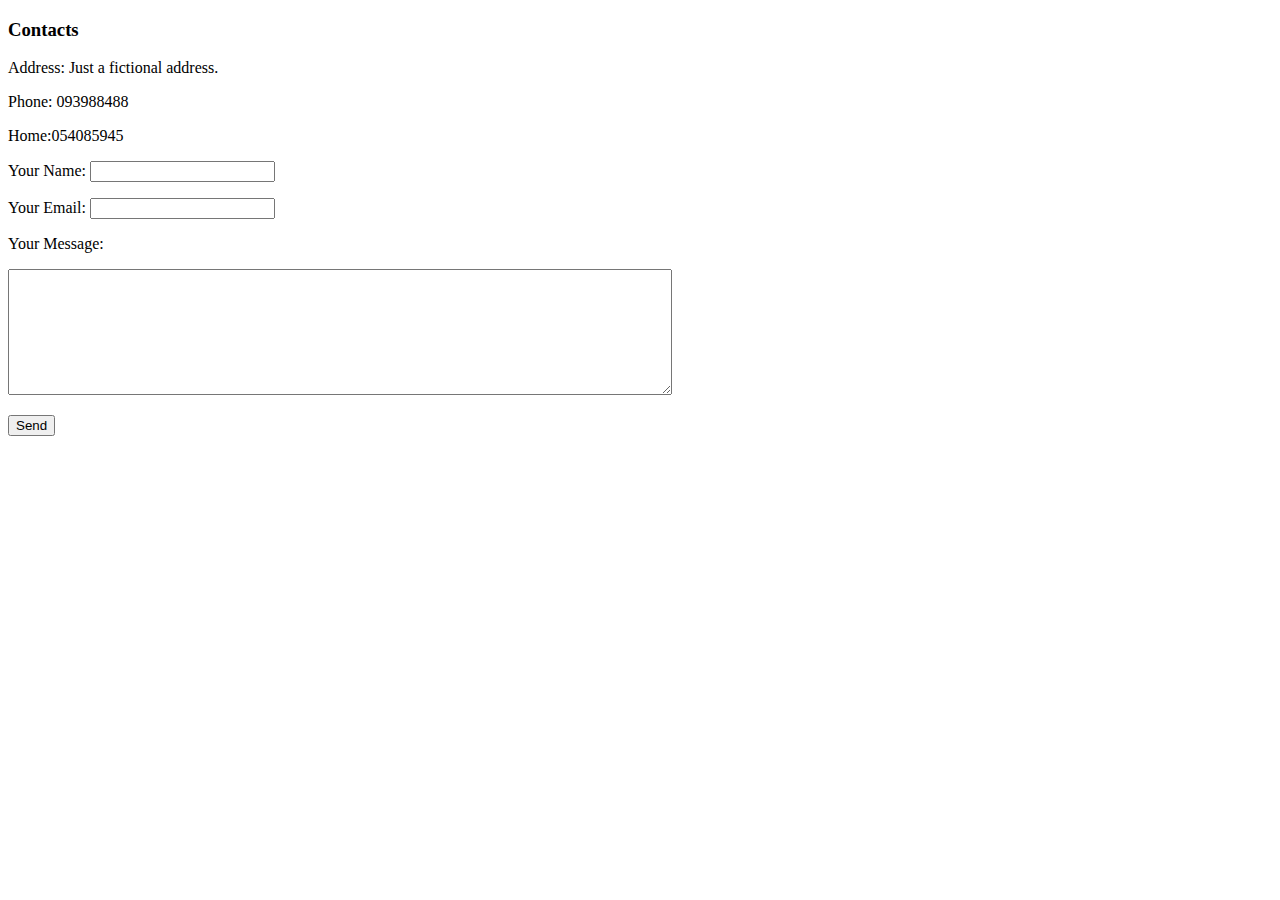
==== contact.html @ 46d6950a "Initial website setup" ====
<!DOCTYPE html>
<html lang="en" dir="ltr">
  <head>
    <meta charset="utf-8">
    <title></title>
  </head>
  <body>
    <h3>Contacts</h3>
    <p>Address: Just a fictional address.</p>
    <p>Phone: 093988488</p>
    <p>Home:054085945</p>
    <form class="" action="mailto:nezuko@gmail.com" method="post">
      <p><label for="name">Your Name:</label>
      <input type="text" name="name" value=""></p>
      <p><label for="email">Your Email:</label>
      <input type="email" name="email" value=""></p>
      <p><label for="msgs">Your Message:</label>
      <p><textarea name="msgs" rows="8" cols="80"></textarea></p>
      <p> </p>
      <p><input type="submit" name="send" value="Send"></p>


    </form>
  </body>
</html>
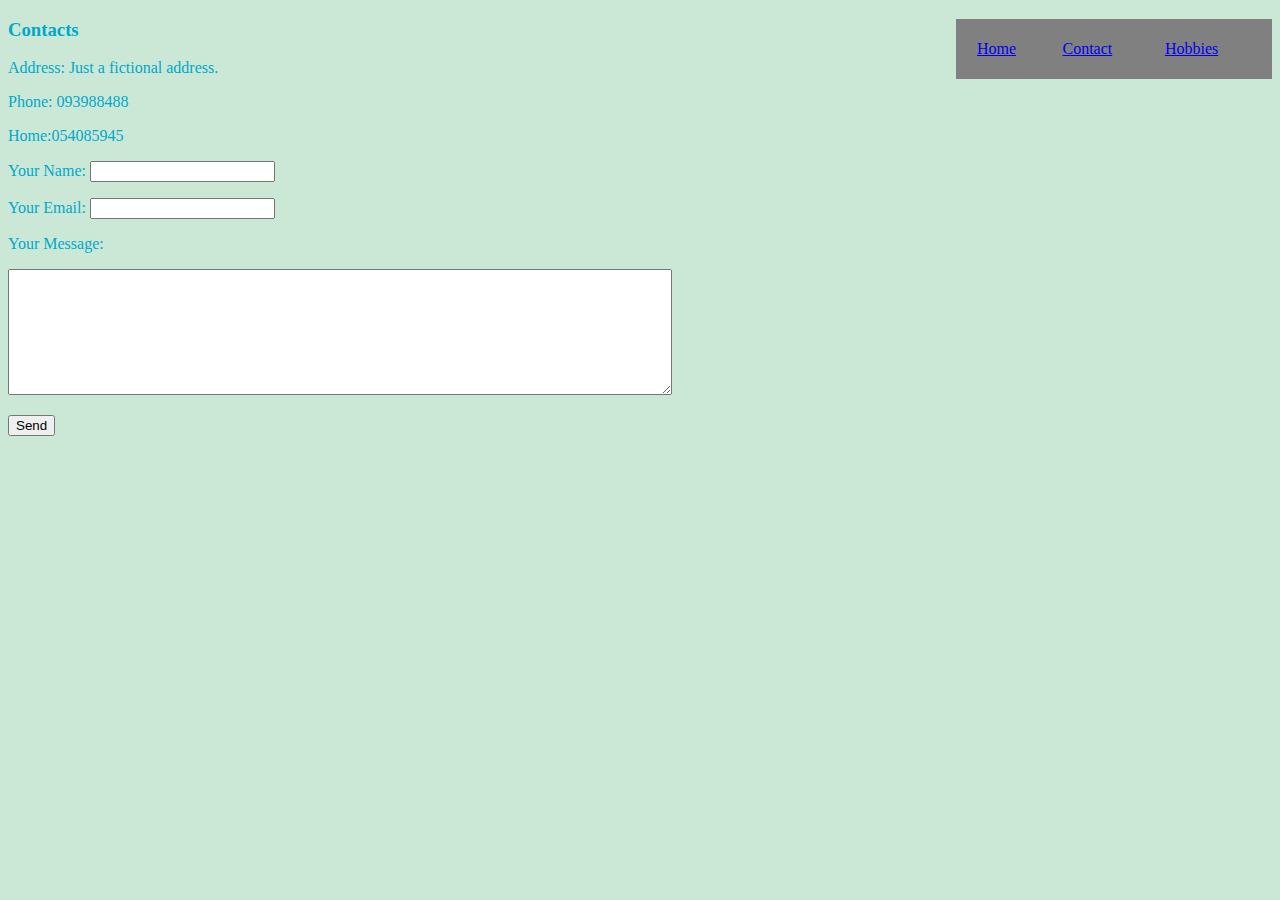
==== commit 73e1b732: "update website with css" ====
--- a/contact.html
+++ b/contact.html
@@ -2,14 +2,28 @@
 <html lang="en" dir="ltr">
   <head>
     <meta charset="utf-8">
-    <title></title>
+    <title>Contact</title>
+    <link rel="stylesheet" href="./css/styles.css">
   </head>
   <body>
+    <table align="right" bgcolor="grey" width="25%" cellspacing="20">
+      <tr>
+        <td>
+          <a href="index.html" >Home</a>
+        </td>
+        <td>
+          <a href="contact.html">Contact</a>
+        </td>
+        <td>
+          <a href="hobbies.html">Hobbies</a>
+        </td>
+      </tr>
+    </table>
     <h3>Contacts</h3>
     <p>Address: Just a fictional address.</p>
     <p>Phone: 093988488</p>
     <p>Home:054085945</p>
-    <form class="" action="mailto:nezuko@gmail.com" method="post">
+    <form class="" action="mailto:webmaster@example.com" method="post">
       <p><label for="name">Your Name:</label>
       <input type="text" name="name" value=""></p>
       <p><label for="email">Your Email:</label>
--- a/css/styles.css
+++ b/css/styles.css
@@ -0,0 +1,148 @@
+body{
+  background-color: #cae8d5;
+  font-family: 'Mali', cursive;
+  color: #00a8cc;
+
+}
+.mainContainer{
+  width: 80%;
+  margin: auto;
+}
+.topnav {
+
+    overflow: hidden;
+}
+.topnav a{
+  float: left;
+  color: #00a8cc;
+  text-align: center;
+  padding: 14px 16px;
+  text-decoration: none;
+  font-size: 20px;
+  font-weight: bold;
+}
+.topnav a:hover {
+  background-color: #84a9ac;
+  color: grey;
+}
+.topnav a.active {
+  background-color: #4CAF50;
+  color: white;
+}
+.topnav img{
+  height: 3rem;
+  width: 3rem;
+  padding-left: 50px;
+}
+.topnavright{
+  float: right;
+  padding-right: 50px
+}
+.profiles{
+  width: 50%;
+  margin:auto;
+  text-align: center;
+  margin-top: 100px;
+  margin-bottom: 50px;
+}
+.profiles h1{
+  font-family: 'Leckerli One', cursive;
+}
+.hrdotted{
+  width: 10%;
+  margin: auto;
+  border: none;
+  border-top: 10px dotted grey;
+}
+.skills{
+  width: 50%;
+  margin: auto;
+
+  margin-bottom: 200px;
+  text-align: center;
+  padding: auto;
+  padding: 100px 0 100px 0;
+}
+.skills h1{
+  margin-top: 100px;
+  margin-bottom: 50px;
+  text-transform: uppercase;
+  /* padding: 50px; */
+}
+.skills .img{
+  border-radius: 75%;
+  float: left;
+  clear: left;
+
+}
+.skills .img img{
+
+  height: 10rem;
+  width: 10rem;
+}
+
+.skilltxt h2{
+  float: right;
+  margin-top: 50px;
+  margin-left: 0;
+  clear: right;
+
+}
+.skills2{
+  width: 50%;
+  margin: auto;
+
+  margin-bottom: 200px;
+  text-align: center;
+  padding: auto;
+  padding: 100px 0 100px 0;
+
+
+}
+.skills2 h2{
+  margin-top: 50px;
+  float: left;
+}
+.skills2 img{
+  float: right;
+  height: 10rem;
+  width: 10rem;
+}
+.contactbutton{
+  width: 50%;
+  margin: auto;
+  text-align: center;
+  padding: 50px;
+
+}.contactbutton a{
+  text-decoration: none;
+  color: #00a8cc;
+}
+.contactbutton .btn{
+    background-color: #00a8cc;
+    border: none;
+    border-radius:100px;
+    color: white;
+    font-size: 1rem;
+    padding: 6px 18px;
+    text-decoration: none;
+    margin: 4px 2px;
+    cursor: pointer;
+    font-family: 'Mali', cursive;
+
+}
+.mainfooter{
+  margin-top: 100px;
+  width: 100%;
+  color: white;
+  background-color: grey;
+  text-align: center;
+}
+.mainfooter div{
+  display: inline-block;
+  padding: 20px 80px;
+}
+.mainfooter div a{
+  text-decoration: none;
+  color: white;
+}
